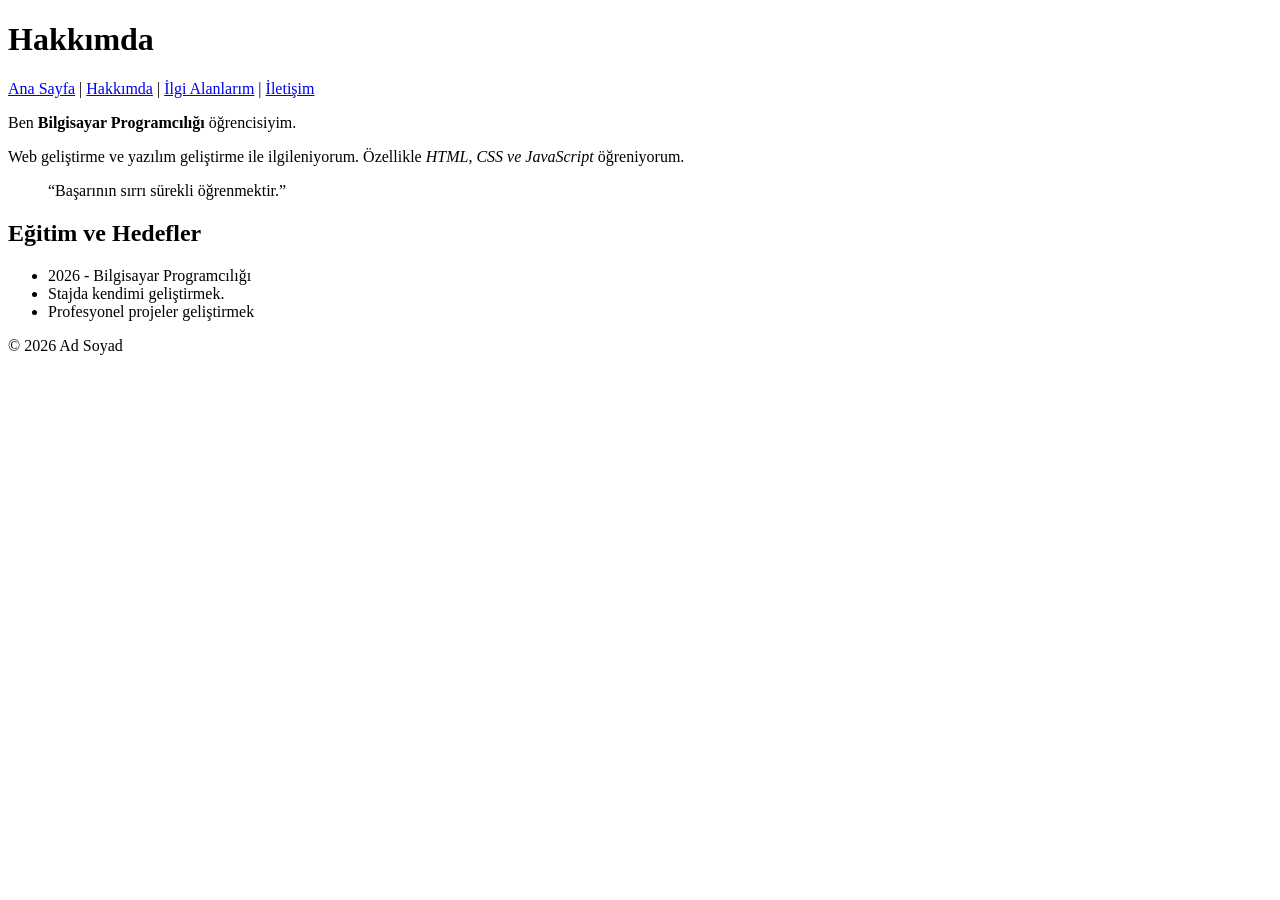
==== about.html @ 3b556d45 "Add files via upload" ====
<!DOCTYPE html>
<html lang="tr">
<head>
<meta charset="UTF-8">
<title>Hakkımda</title>
</head>

<body>

<header>
<h1>Hakkımda</h1>
</header>

<nav>
<a href="index.html">Ana Sayfa</a> |
<a href="about.html">Hakkımda</a> |
<a href="interests.html">İlgi Alanlarım</a> |
<a href="contact.html">İletişim</a>
</nav>

<main>

<p>Ben <strong>Bilgisayar Programcılığı</strong> öğrencisiyim.</p>

<p>Web geliştirme ve yazılım geliştirme ile ilgileniyorum. 
Özellikle <em>HTML, CSS ve JavaScript</em> öğreniyorum.</p>

<blockquote>
“Başarının sırrı sürekli öğrenmektir.”
</blockquote>

<h2>Eğitim ve Hedefler</h2>

<ul>
<li>2026 - Bilgisayar Programcılığı</li>
<li>Stajda kendimi geliştirmek.</li>
<li>Profesyonel projeler geliştirmek</li>
</ul>

</main>

<footer>
<p>© 2026 Ad Soyad</p>
</footer>

</body>
</html>
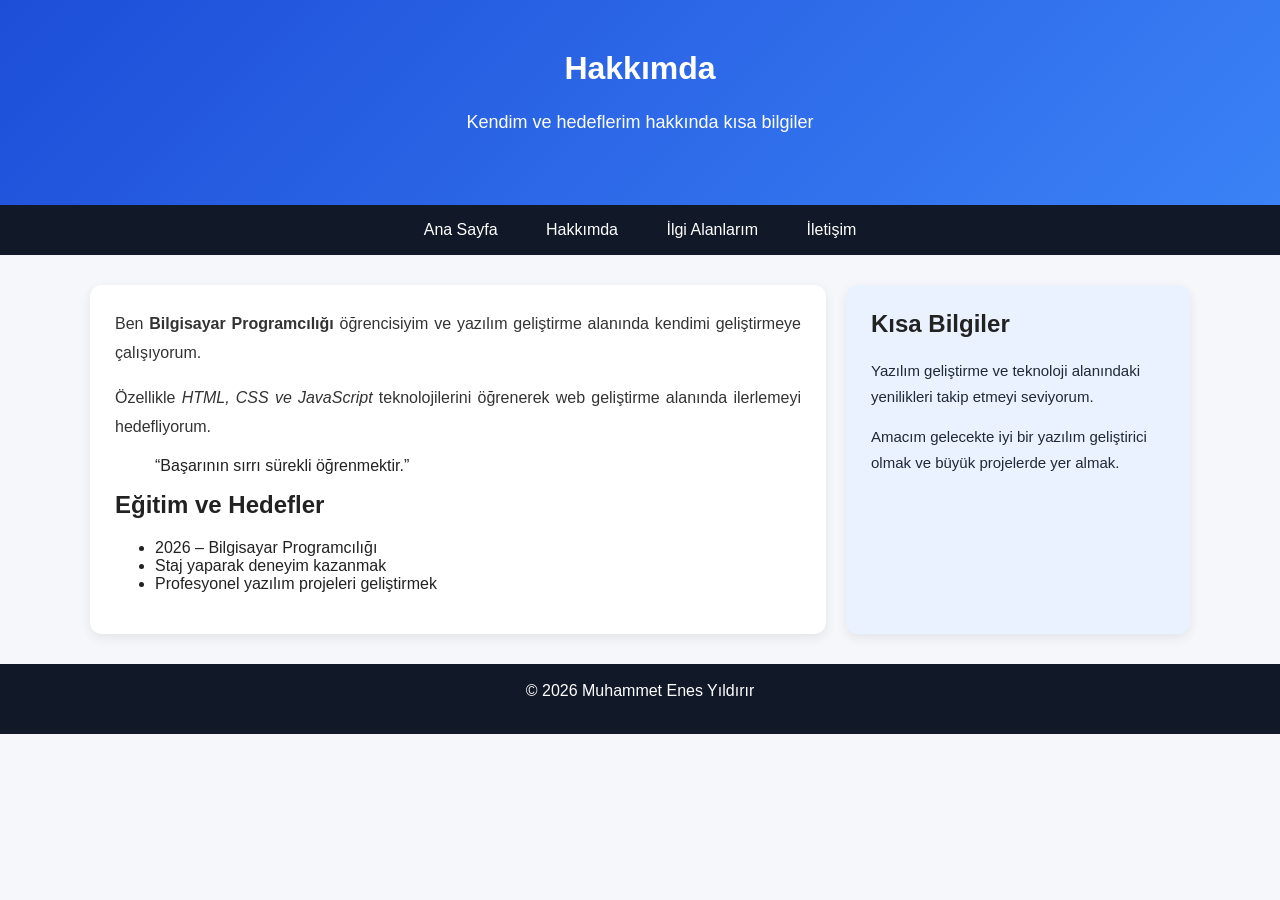
==== commit 697c7763: "Add files via upload" ====
--- a/about.html
+++ b/about.html
@@ -2,28 +2,34 @@
 <html lang="tr">
 <head>
 <meta charset="UTF-8">
+<meta name="viewport" content="width=device-width, initial-scale=1.0">
 <title>Hakkımda</title>
+<link rel="stylesheet" href="style.css">
 </head>
 
 <body>
 
-<header>
+<header class="hero">
 <h1>Hakkımda</h1>
+<p>Kendim ve hedeflerim hakkında kısa bilgiler</p>
 </header>
 
 <nav>
-<a href="index.html">Ana Sayfa</a> |
-<a href="about.html">Hakkımda</a> |
-<a href="interests.html">İlgi Alanlarım</a> |
-<a href="contact.html">İletişim</a>
+<ul class="menu">
+<li><a href="index.html">Ana Sayfa</a></li>
+<li><a href="about.html">Hakkımda</a></li>
+<li><a href="interest.html">İlgi Alanlarım</a></li>
+<li><a href="contact.html">İletişim</a></li>
+</ul>
 </nav>
 
-<main>
+<main class="container">
 
-<p>Ben <strong>Bilgisayar Programcılığı</strong> öğrencisiyim.</p>
+<section class="content-box">
 
-<p>Web geliştirme ve yazılım geliştirme ile ilgileniyorum. 
-Özellikle <em>HTML, CSS ve JavaScript</em> öğreniyorum.</p>
+<p>Ben <strong>Bilgisayar Programcılığı</strong> öğrencisiyim ve yazılım geliştirme alanında kendimi geliştirmeye çalışıyorum.</p>
+
+<p>Özellikle <em>HTML, CSS ve JavaScript</em> teknolojilerini öğrenerek web geliştirme alanında ilerlemeyi hedefliyorum.</p>
 
 <blockquote>
 “Başarının sırrı sürekli öğrenmektir.”
@@ -32,15 +38,27 @@
 <h2>Eğitim ve Hedefler</h2>
 
 <ul>
-<li>2026 - Bilgisayar Programcılığı</li>
-<li>Stajda kendimi geliştirmek.</li>
-<li>Profesyonel projeler geliştirmek</li>
+<li>2026 – Bilgisayar Programcılığı</li>
+<li>Staj yaparak deneyim kazanmak</li>
+<li>Profesyonel yazılım projeleri geliştirmek</li>
 </ul>
+
+</section>
+
+<aside class="side-box">
+
+<h2>Kısa Bilgiler</h2>
+
+<p>Yazılım geliştirme ve teknoloji alanındaki yenilikleri takip etmeyi seviyorum.</p>
+
+<p>Amacım gelecekte iyi bir yazılım geliştirici olmak ve büyük projelerde yer almak.</p>
+
+</aside>
 
 </main>
 
 <footer>
-<p>© 2026 Ad Soyad</p>
+<p>© 2026 Muhammet Enes Yıldırır</p>
 </footer>
 
 </body>
--- a/style.css
+++ b/style.css
@@ -0,0 +1,185 @@
+/* Genel ayarlar */
+body {
+    margin: 0;
+    font-family: Arial, sans-serif;
+    background-color: #f5f7fb;
+    color: #222;
+}
+
+/* Grup seçici */
+h1, h2, p {
+    margin-top: 0;
+}
+
+/* Üst başlık alanı */
+.hero {
+    background: linear-gradient(135deg, #1d4ed8, #3b82f6);
+    color: white;
+    text-align: center;
+    padding: 50px 20px;
+}
+
+.hero p {
+    font-size: 18px;
+    line-height: 1.6;
+    text-align: center;
+}
+
+/* Menü */
+nav {
+    background-color: #111827;
+    text-align: center;
+}
+
+nav ul {
+    list-style: none;
+    margin: 0;
+    padding: 0;
+}
+
+nav ul li {
+    display: inline-block;
+}
+
+nav ul li a {
+    display: inline-block;
+    color: white;
+    text-decoration: none;
+    padding: 16px 22px;
+    transition: 0.3s;
+}
+
+/* Hiyerarşik seçici */
+nav a:hover {
+    background-color: #2563eb;
+    color: #ffffff;
+}
+
+/* Ana içerik alanı */
+.container {
+    width: 90%;
+    max-width: 1100px;
+    margin: 30px auto;
+    display: flex;
+    gap: 20px;
+}
+
+/* Sol kutu */
+.content-box {
+    width: 70%;
+    background-color: white;
+    padding: 25px;
+    border-radius: 12px;
+    box-shadow: 0 4px 12px rgba(0, 0, 0, 0.08);
+}
+
+/* Sağ kutu */
+.side-box {
+    width: 30%;
+    background-color: #eaf2ff;
+    padding: 25px;
+    border-radius: 12px;
+    box-shadow: 0 4px 12px rgba(0, 0, 0, 0.08);
+}
+
+/* Hiyerarşik seçici */
+.content-box p {
+    font-size: 16px;
+    color: #333;
+    line-height: 1.8;
+    text-align: justify;
+}
+
+.side-box p {
+    font-size: 15px;
+    color: #1f2937;
+    line-height: 1.7;
+    text-align: left;
+}
+
+.side-box a {
+    text-decoration: none;
+    color: #1d4ed8;
+    font-weight: bold;
+}
+
+.side-box a:hover {
+    text-decoration: underline;
+}
+
+/* İletişim formu */
+.contact-container {
+    width: 50%;
+    max-width: 600px;
+    margin: 40px auto;
+    padding: 30px;
+    background-color: #ffffff;
+    border: 2px solid #cbd5e1;
+    border-radius: 14px;
+    box-shadow: 0 4px 12px rgba(0, 0, 0, 0.08);
+}
+
+.contact-container h2 {
+    margin-bottom: 20px;
+    color: #1d4ed8;
+    text-align: center;
+}
+
+.contact-container label {
+    display: block;
+    margin-bottom: 8px;
+    font-weight: bold;
+    color: #1f2937;
+}
+
+.contact-container input,
+.contact-container select,
+.contact-container textarea {
+    width: 100%;
+    padding: 12px;
+    margin-bottom: 18px;
+    border: 1px solid #cbd5e1;
+    border-radius: 8px;
+    box-sizing: border-box;
+    font-size: 15px;
+}
+
+.contact-container textarea {
+    resize: vertical;
+}
+
+.contact-container button {
+    background-color: #2563eb;
+    color: white;
+    border: none;
+    padding: 14px 28px;
+    border-radius: 8px;
+    font-size: 16px;
+    cursor: pointer;
+    transition: 0.3s;
+}
+
+.contact-container button:hover {
+    background-color: #1d4ed8;
+}
+
+/* Footer */
+footer {
+    background-color: #111827;
+    color: white;
+    text-align: center;
+    padding: 18px;
+    margin-top: 30px;
+}
+.term-list dt {
+    font-weight: bold;
+    color: #1d4ed8;
+    margin-top: 12px;
+}
+
+.term-list dd {
+    margin-left: 0;
+    margin-bottom: 12px;
+    color: #374151;
+    line-height: 1.6;
+}
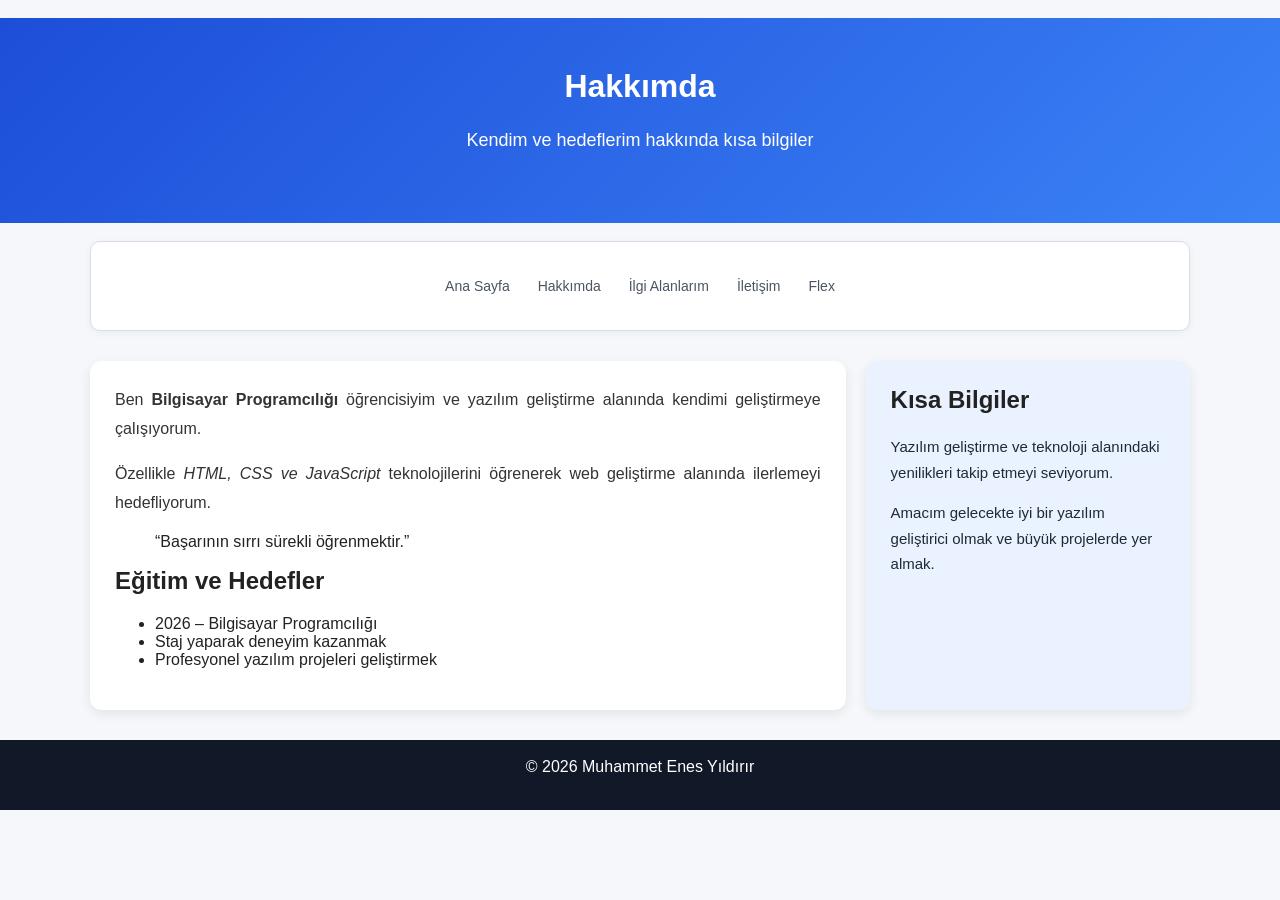
==== commit 84ac38b3: "lab4" ====
--- a/about.html
+++ b/about.html
@@ -20,6 +20,7 @@
 <li><a href="about.html">Hakkımda</a></li>
 <li><a href="interest.html">İlgi Alanlarım</a></li>
 <li><a href="contact.html">İletişim</a></li>
+<li><a href="flex.html">Flex</a></li>
 </ul>
 </nav>
 
--- a/style.css
+++ b/style.css
@@ -1,4 +1,10 @@
-/* Genel ayarlar */
+/* =========================
+   Genel Ayarlar
+========================= */
+* {
+    box-sizing: border-box;
+}
+
 body {
     margin: 0;
     font-family: Arial, sans-serif;
@@ -6,17 +12,85 @@
     color: #222;
 }
 
-/* Grup seçici */
-h1, h2, p {
+h1, h2, h3, p {
     margin-top: 0;
 }
 
-/* Üst başlık alanı */
+/* =========================
+   ORTAK NAVBAR
+========================= */
+nav,
+.navbar {
+    background-color: #ffffff;
+    border: 1px solid #d8dee9;
+    border-radius: 10px;
+    box-shadow: 0 2px 8px rgba(0, 0, 0, 0.05);
+    width: 90%;
+    max-width: 1100px;
+    margin: 18px auto 0 auto;
+    min-height: 70px;
+    height: 10vh;
+    padding: 0 18px;
+    display: flex;
+    justify-content: space-between;
+    align-items: center;
+    text-align: left;
+}
+
+/* Logo sadece flex.html için */
+.logo {
+    font-size: 20px;
+    font-weight: bold;
+    color: #374151;
+}
+
+/* Menü */
+nav ul,
+.navbar .menu {
+    list-style: none;
+    margin: 0;
+    padding: 0;
+    display: flex;
+    gap: 20px;
+    align-items: center;
+}
+
+nav ul li,
+.navbar .menu li {
+    display: block;
+}
+
+nav ul li a,
+.navbar .menu li a {
+    display: inline-block;
+    text-decoration: none;
+    color: #4b5563;
+    padding: 8px 4px;
+    font-size: 14px;
+    transition: 0.3s;
+    background-color: transparent;
+}
+
+nav ul li a:hover,
+.navbar .menu li a:hover {
+    color: #2563eb;
+    background-color: transparent;
+}
+
+/* Logo olmayan sayfalarda menüyü ortala */
+nav:not(.navbar) {
+    justify-content: center;
+}
+
+/* =========================
+   Hero Alanı
+========================= */
 .hero {
     background: linear-gradient(135deg, #1d4ed8, #3b82f6);
     color: white;
     text-align: center;
     padding: 50px 20px;
+    margin-top: 18px;
 }
 
 .hero p {
@@ -25,37 +99,9 @@
     text-align: center;
 }
 
-/* Menü */
-nav {
-    background-color: #111827;
-    text-align: center;
-}
-
-nav ul {
-    list-style: none;
-    margin: 0;
-    padding: 0;
-}
-
-nav ul li {
-    display: inline-block;
-}
-
-nav ul li a {
-    display: inline-block;
-    color: white;
-    text-decoration: none;
-    padding: 16px 22px;
-    transition: 0.3s;
-}
-
-/* Hiyerarşik seçici */
-nav a:hover {
-    background-color: #2563eb;
-    color: #ffffff;
-}
-
-/* Ana içerik alanı */
+/* =========================
+   Ana İçerik Alanı
+========================= */
 .container {
     width: 90%;
     max-width: 1100px;
@@ -64,7 +110,6 @@
     gap: 20px;
 }
 
-/* Sol kutu */
 .content-box {
     width: 70%;
     background-color: white;
@@ -73,7 +118,6 @@
     box-shadow: 0 4px 12px rgba(0, 0, 0, 0.08);
 }
 
-/* Sağ kutu */
 .side-box {
     width: 30%;
     background-color: #eaf2ff;
@@ -82,7 +126,6 @@
     box-shadow: 0 4px 12px rgba(0, 0, 0, 0.08);
 }
 
-/* Hiyerarşik seçici */
 .content-box p {
     font-size: 16px;
     color: #333;
@@ -107,7 +150,14 @@
     text-decoration: underline;
 }
 
-/* İletişim formu */
+.info-list {
+    padding-left: 18px;
+    line-height: 1.8;
+}
+
+/* =========================
+   İletişim Formu
+========================= */
 .contact-container {
     width: 50%;
     max-width: 600px;
@@ -140,7 +190,6 @@
     margin-bottom: 18px;
     border: 1px solid #cbd5e1;
     border-radius: 8px;
-    box-sizing: border-box;
     font-size: 15px;
 }
 
@@ -163,7 +212,345 @@
     background-color: #1d4ed8;
 }
 
-/* Footer */
+.form-group {
+    margin-bottom: 18px;
+}
+
+.option-box {
+    background-color: #f8fafc;
+    border: 1px solid #e5e7eb;
+    border-radius: 8px;
+    padding: 12px 14px;
+    margin-bottom: 18px;
+}
+
+.inline-option {
+    display: block;
+    font-weight: normal !important;
+    margin-bottom: 8px;
+    color: #374151;
+}
+
+.inline-option input {
+    width: auto;
+    margin-right: 8px;
+    margin-bottom: 0;
+}
+
+.button-group {
+    display: flex;
+    gap: 12px;
+    justify-content: space-between;
+    margin-top: 10px;
+}
+
+.button-group button {
+    width: 48%;
+}
+
+.btn-submit {
+    background-color: #1677ff !important;
+}
+
+.btn-submit:hover {
+    background-color: #0f5fd1 !important;
+}
+
+.btn-reset {
+    background-color: #ef4444 !important;
+}
+
+.btn-reset:hover {
+    background-color: #dc2626 !important;
+}
+
+/* =========================
+   Terim Listesi
+========================= */
+.term-list dt {
+    font-weight: bold;
+    color: #1d4ed8;
+    margin-top: 12px;
+}
+
+.term-list dd {
+    margin-left: 0;
+    margin-bottom: 12px;
+    color: #374151;
+    line-height: 1.6;
+}
+
+/* =========================
+   FLEX.HTML SAYFASI
+========================= */
+
+/* Ana kapsayıcı: 100vh */
+.wrapper {
+    min-height: 100vh;
+    width: 90%;
+    max-width: 1100px;
+    margin: 0 auto;
+    padding: 18px 0;
+    display: flex;
+    flex-direction: column;
+    gap: 16px;
+}
+
+/* Flex sayfasındaki kutular */
+.navbar,
+.hero-section,
+.cards-section,
+.grow-section,
+.footer {
+    background-color: #ffffff;
+    border: 1px solid #d8dee9;
+    border-radius: 10px;
+    box-shadow: 0 2px 8px rgba(0, 0, 0, 0.05);
+    padding-left: 18px;
+    padding-right: 18px;
+}
+
+/* Navbar */
+.navbar {
+    height: 10vh;
+    min-height: 70px;
+    display: flex;
+    flex-direction: row;
+    justify-content: space-between;
+    align-items: center;
+    text-align: left;
+}
+
+/* Hero */
+.hero-section {
+    height: 30vh;
+    min-height: 220px;
+    display: flex;
+    flex-direction: row;
+    justify-content: space-between;
+    align-items: stretch;
+    gap: 20px;
+    padding-top: 18px;
+    padding-bottom: 18px;
+}
+
+.hero-text {
+    flex: 1;
+    display: flex;
+    flex-direction: column;
+    justify-content: center;
+}
+
+.hero-text h1 {
+    font-size: 30px;
+    color: #374151;
+    margin-bottom: 12px;
+}
+
+.hero-text p {
+    font-size: 16px;
+    color: #6b7280;
+    line-height: 1.6;
+    margin-bottom: 18px;
+}
+
+.hero-text button {
+    width: 110px;
+    padding: 10px 14px;
+    border: none;
+    border-radius: 6px;
+    background-color: #7ea0e6;
+    color: white;
+    cursor: pointer;
+    transition: 0.3s;
+}
+
+.hero-text button:hover {
+    background-color: #5d86d8;
+}
+
+.hero-image {
+    flex: 1;
+    display: flex;
+    align-items: stretch;
+}
+
+.image-placeholder {
+    width: 100%;
+    height: 100%;
+    background-color: #eef2f7;
+    border: 1px solid #dfe5ef;
+    border-radius: 8px;
+    display: flex;
+    justify-content: center;
+    align-items: center;
+    color: #9ca3af;
+    font-size: 18px;
+}
+
+/* Kartlar Bölümü */
+.cards-section {
+    height: 30vh;
+    min-height: 260px;
+    display: flex;
+    flex-direction: column;
+    padding-top: 18px;
+    padding-bottom: 18px;
+}
+
+.cards-section h2 {
+    font-size: 28px;
+    color: #374151;
+    margin-bottom: 14px;
+}
+
+.cards-container {
+    flex: 1;
+    display: flex;
+    flex-wrap: wrap;
+    gap: 16px;
+    align-content: flex-start;
+}
+
+.card {
+    flex: 1 1 calc(33.333% - 16px);
+    min-width: 180px;
+    background-color: #f9fafc;
+    border: 1px solid #dbe2ee;
+    border-radius: 8px;
+    padding: 16px;
+    display: flex;
+    flex-direction: column;
+    justify-content: space-between;
+}
+
+.card h3 {
+    font-size: 18px;
+    color: #4b5563;
+    margin-bottom: 10px;
+}
+
+.card p {
+    font-size: 14px;
+    color: #6b7280;
+    line-height: 1.5;
+    margin-bottom: 16px;
+}
+
+.card button {
+    align-self: flex-start;
+    padding: 10px 18px;
+    border: none;
+    border-radius: 6px;
+    background-color: #7ea0e6;
+    color: white;
+    cursor: pointer;
+    transition: 0.3s;
+}
+
+.card button:hover {
+    background-color: #5d86d8;
+}
+
+/* Flex Grow Bölümü */
+.grow-section {
+    height: 20vh;
+    min-height: 170px;
+    display: flex;
+    flex-direction: column;
+    padding-top: 18px;
+    padding-bottom: 18px;
+}
+
+.grow-section h2 {
+    font-size: 28px;
+    color: #374151;
+    margin-bottom: 14px;
+}
+
+.grow-container {
+    flex: 1;
+    display: flex;
+    flex-direction: row;
+    align-items: stretch;
+    gap: 16px;
+}
+
+.grow-box {
+    border-radius: 8px;
+    padding: 16px;
+    display: flex;
+    flex-direction: column;
+    justify-content: center;
+}
+
+.box1 {
+    flex-grow: 1;
+    background-color: #dbeafe;
+    border: 1px solid #c9dcfb;
+}
+
+.box2 {
+    flex-grow: 2;
+    background-color: #e4f1da;
+    border: 1px solid #d3e6c2;
+}
+
+.box3 {
+    flex-grow: 1;
+    background-color: #f8e7d6;
+    border: 1px solid #efd6b8;
+}
+
+.grow-box h3 {
+    color: #374151;
+    margin-bottom: 8px;
+}
+
+.grow-box p {
+    color: #6b7280;
+    margin-bottom: 12px;
+}
+
+.grow-box button {
+    width: 100px;
+    padding: 10px 14px;
+    border: none;
+    border-radius: 6px;
+    color: white;
+    cursor: pointer;
+}
+
+.box1 button {
+    background-color: #7ea0e6;
+}
+
+.box2 button {
+    background-color: #86bf7c;
+}
+
+.box3 button {
+    background-color: #e5a56e;
+}
+
+/* Flex Footer */
+.footer {
+    height: 10vh;
+    min-height: 70px;
+    display: flex;
+    justify-content: center;
+    align-items: center;
+}
+
+.footer p {
+    margin: 0;
+    color: #4b5563;
+    font-size: 14px;
+}
+
+/* =========================
+   Ortak Footer
+========================= */
 footer {
     background-color: #111827;
     color: white;
@@ -171,15 +558,69 @@
     padding: 18px;
     margin-top: 30px;
 }
-.term-list dt {
-    font-weight: bold;
-    color: #1d4ed8;
-    margin-top: 12px;
-}
-
-.term-list dd {
-    margin-left: 0;
-    margin-bottom: 12px;
-    color: #374151;
-    line-height: 1.6;
-}
+
+/* =========================
+   Responsive
+========================= */
+@media (max-width: 900px) {
+    .container {
+        flex-direction: column;
+    }
+
+    .content-box,
+    .side-box {
+        width: 100%;
+    }
+
+    .contact-container {
+        width: 90%;
+    }
+
+    .hero-section {
+        flex-direction: column;
+        height: auto;
+    }
+
+    .hero-image {
+        min-height: 160px;
+    }
+
+    .cards-section {
+        height: auto;
+    }
+
+    .card {
+        flex: 1 1 calc(50% - 16px);
+    }
+
+    .grow-section {
+        height: auto;
+    }
+}
+
+@media (max-width: 600px) {
+    nav,
+    .navbar {
+        flex-direction: column;
+        justify-content: center;
+        height: auto;
+        gap: 10px;
+        padding-top: 16px;
+        padding-bottom: 16px;
+    }
+
+    nav ul,
+    .navbar .menu {
+        flex-wrap: wrap;
+        justify-content: center;
+        gap: 12px;
+    }
+
+    .card {
+        flex: 1 1 100%;
+    }
+
+    .grow-container {
+        flex-direction: column;
+    }
+}
